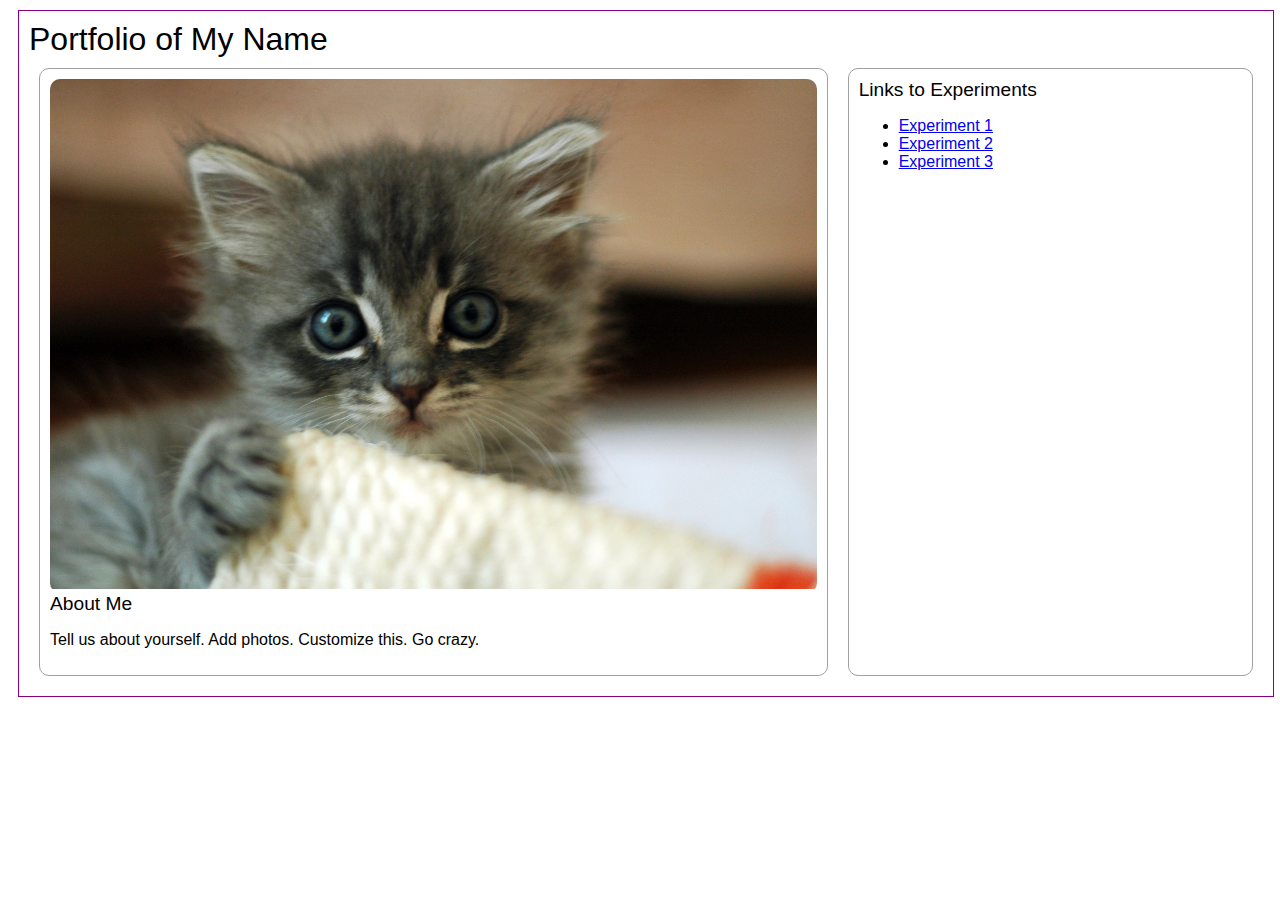
==== index.html @ 268f7ffa "Initial commit" ====
<!DOCTYPE html>
<html>
<head>
	<!-- This title is used for tabs and bookmarks -->
	<title>Portfolio of My Name</title>

	<!-- Use UTF character set, a good idea with any webpage -->
  <meta charset="UTF-8" />
	<!-- Set viewport so page remains consistently scaled w narrow devices -->
  <meta name="viewport" content="width=device-width, initial-scale=1.0" />
	<!-- Include a sitewide CSS file for consistent styling across the site -->
	<link rel="stylesheet" type="text/css" href="css/site.css">
	<!-- Experiment-specifc CSS file for any special styling of this particular page -->
	<link rel="stylesheet" type="text/css" href="css/homepage.css">
	<!-- Link to javascript file - DEFER waits until all elements are rendered -->
	<script type="text/javascript" src="./js/experiment.js"></script>
</head>
<body>
	<!-- Style this page by changing the CSS in ../css/site.css or css/experiment.css -->
	<main id="content">
        <h1>Portfolio of My Name</h1>
		<section class="two-column">
			<div class="minor-section">
					<!-- Note that all filenames use lowercase and no spaces -->
                    <div class="image-wrapper">
                        <img class="cat-photo" src="./img/cute-grey-kitten.jpg">
                    </div>
					<h2>About Me</h2>
					<p>Tell us about yourself. Add photos. Customize this. Go crazy.</p>
			</div>
            <div class="minor-section">
                <h2>Links to Experiments</h2>
                <ul>
                    <li><a href="./experiment1/index.html">Experiment 1</a></li>
                    <li><a href="./experiment2/index.html">Experiment 2</a></li>
                    <li><a href="./experiment3/index.html">Experiment 3</a></li>
                </ul>
            </div>

		</section>
		<nav id="links">
			<!-- Put links to experiments here. -->
		</nav>
	</main>
</body>
</html>
---- css/site.css ----
h1, h2 {
  margin: 0;
  padding: 0;
  /* font-size: 1.2em; */
  font-weight: lighter;
}

#content {
  width: calc(100% - 30px);
  margin: 10px;080;
  padding: 10px;
  border: solid 1px #808;
  font-family: sans-serif;
}

.minor-section {
  margin: 10px;
  padding: 10px;
  border: solid 1px #A0A0A0;
  border-radius: 10px;
}

.minor-section h2 {
  font-size: 1.2em;
}

/* Set the image to be responsive */
.image-wrapper img {
  max-width: 100%;
  height: auto;
}

/* Set the canvas element to be the full size of the container */
canvas {
  width: 100%;
  height: 100%;
}

.fullscreen-box {
  display: flex;
  justify-content: flex-end; /* Aligns the button to the right */
  margin-top: 0.25em;
}

.fullscreen-box button {
  font-size: 0.6em;
}

body.is-fullscreen #canvas-container {
  position: fixed; /* Use 'fixed' instead of 'absolute' to ensure it covers the entire screen */
  top: 0;
  left: 0; /* Add 'left: 0' to align it properly to the top-left corner */
  width: 100vw !important;
  height: 100vh !important;
  margin: 0; /* Remove any default margins */
  z-index: 1000; /* Ensure it's above other content */
}
---- css/homepage.css ----
.image-wrapper {
  width: 100%x;
  padding: 0;
  border-radius: 10px;
  overflow: hidden;
}

.two-column {
  display: flex;
  flex-direction: row;
}

.two-column>*:nth-child(1) {
  flex: 2;
}

.two-column>*:nth-child(2) {
  flex: 1;
}
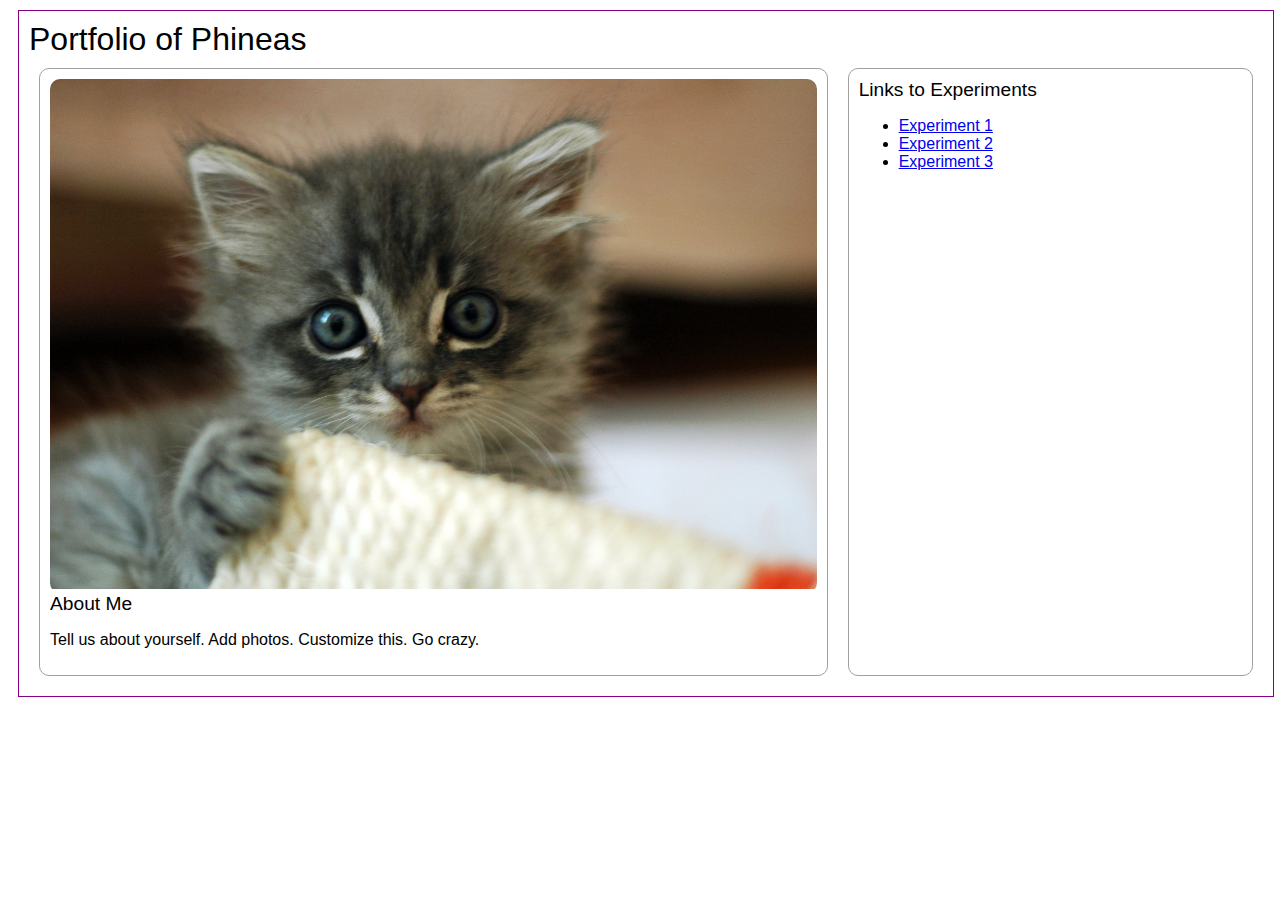
==== commit 19d0474d: "😊minor CSS changes" ====
--- a/index.html
+++ b/index.html
@@ -2,7 +2,7 @@
 <html>
 <head>
 	<!-- This title is used for tabs and bookmarks -->
-	<title>Portfolio of My Name</title>
+	<title>Portfolio of Phineas</title>
 
 	<!-- Use UTF character set, a good idea with any webpage -->
   <meta charset="UTF-8" />
@@ -18,7 +18,7 @@
 <body>
 	<!-- Style this page by changing the CSS in ../css/site.css or css/experiment.css -->
 	<main id="content">
-        <h1>Portfolio of My Name</h1>
+        <h1>Portfolio of Phineas</h1>
 		<section class="two-column">
 			<div class="minor-section">
 					<!-- Note that all filenames use lowercase and no spaces -->
